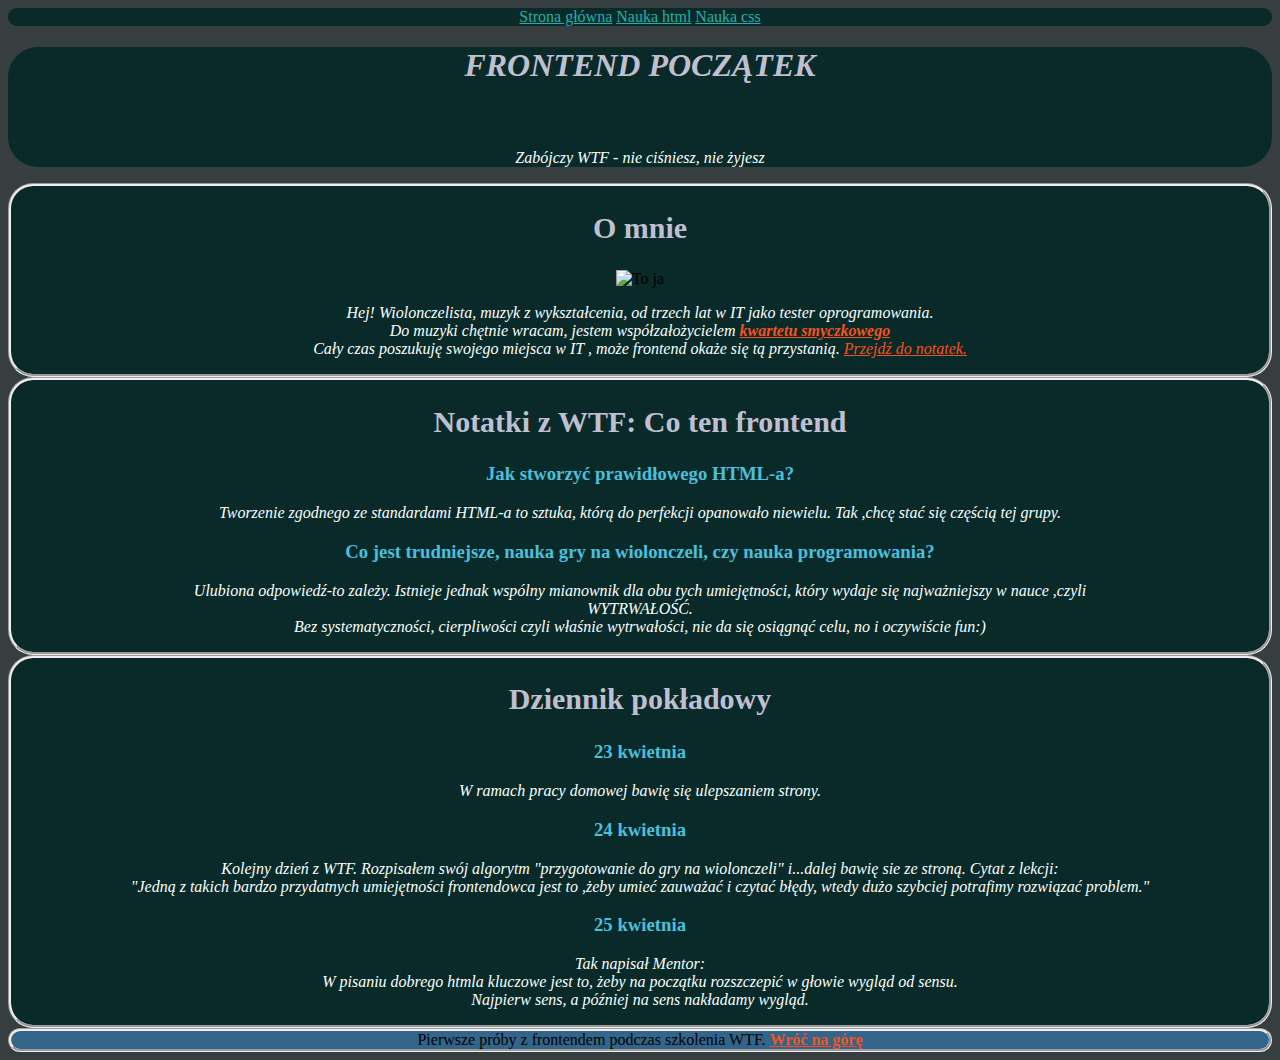
==== index.html @ 21ea6c0f "initial commit" ====
<!DOCTYPE html>
<html lang="pl">

<head>
    <meta charset="UTF-8">
    <meta name="viewport" content="width=device-width, initial-scale=1.0">
    <title>Document</title>
    <link href="style.css" rel="stylesheet" type="text/css">

</head>

<body class="body">
    <header>
        <nav>
            <a href="index.html">Strona główna</a>
            <a href="nauka-html.html">Nauka html</a>
            <a href="nauka-css.html">Nauka css</a>
        </nav>
    </header>

    <main>

        <header id="top">
            <h1 class="first-header">FRONTEND POCZĄTEK</h1>
            <p>Zabójczy WTF - nie ciśniesz, nie żyjesz</p>
        </header>

        <section>
            <h2 class="second-header">O mnie</h2>
            <img src="mariusz-header.jpg." alt="To ja">
            <p> Hej! Wiolonczelista, muzyk z wykształcenia, od trzech lat w IT jako tester oprogramowania.<br>
                Do muzyki chętnie wracam, jestem współzałożycielem 
                <a href="https://www.facebook.com/daggerquartet/"><strong>kwartetu smyczkowego</strong></a><br>
                Cały czas poszukuję swojego
                miejsca w IT , może frontend okaże się tą przystanią. <a href="#notatki">Przejdź do notatek.</a>
            </p>

        </section>

        <section id="notatki">
            <h2 class="second-header">Notatki z WTF: Co ten frontend</h2>
            <article>

                <h3 class="third-header">Jak stworzyć prawidłowego HTML-a?</h3>
                <p>Tworzenie zgodnego ze standardami HTML-a to sztuka, którą do perfekcji opanowało niewielu. Tak ,chcę
                    stać się częścią tej grupy.
                </p>
            </article>
            <article>

                <h3 class="third-header">Co jest trudniejsze, nauka gry na wiolonczeli, czy nauka programowania?</h3>
                <p>Ulubiona odpowiedź-to zależy. Istnieje jednak wspólny mianownik dla obu tych umiejętności, który
                    wydaje się najważniejszy w nauce ,czyli<br>
                    WYTRWAŁOŚĆ.<br>
                    Bez systematyczności, cierpliwości czyli właśnie wytrwałości, nie da się osiągnąć celu, no i
                    oczywiście fun:)</p>

            </article>
        </section>
        <section>
            <h2 class="second-header">Dziennik pokładowy</h2>
            <article>
                <h3 class="third-header">23 kwietnia</h3>
                <p>
                    W ramach pracy domowej bawię się ulepszaniem strony.
                </p>
            </article>
            <article>
                <h3 class="third-header">24 kwietnia</h3>
                <p>Kolejny dzień z WTF. Rozpisałem swój algorytm "przygotowanie do gry na wiolonczeli" i...dalej bawię
                    sie ze stroną. Cytat z lekcji:<br>
                    "Jedną z takich bardzo przydatnych umiejętności frontendowca jest to ,żeby umieć zauważać i czytać
                    błędy,
                    wtedy dużo szybciej potrafimy rozwiązać problem."
                </p>
            </article>
            <article>
                <h3 class="third-header">25 kwietnia</h3>
                <p>Tak napisał Mentor:<br>
                    W pisaniu dobrego htmla kluczowe jest to, żeby na początku rozszczepić w głowie wygląd od sensu.<br>
                    Najpierw sens, a później na sens nakładamy wygląd.
                </p>
            </article>
        </section>

        <footer class="lapislazuli-footer">Pierwsze próby z frontendem podczas szkolenia WTF. <a href="#top"><strong>Wróć na
                górę</strong></a>
        </footer>

    </main>
    <script src="main.js"></script>

</body>


</html>
---- style.css ----
.body{
    background: #373E40;

}
header {
    background:  #092A29;
    text-align: center;
    border-radius: 30px;
    
}
section{
    background: #092A29;
    text-align: center;
    border-radius: 25px;
    border-style: groove;
    padding-left: 25px;
    padding-right: 25px;
    


}

.first-header{
    color:rgb(191, 191, 207);
    font-style: italic;
    height: 80px;
    text-align: center;
    

    
}
.second-header{
    color: rgb(191, 191, 207);
    text-align: center;
    font-size: 30px;
}
.third-header{
    color:  rgb(74, 192, 221);
    text-align: center;
}

nav a{
    color: lightseagreen;
}
 a{
    color: #F6511D;
}
p{
    color: rgb(249, 255, 255);
    text-align: center;
    font-style: oblique;
    
}
.lapislazuli-footer{
    text-align: center;
    background: #33658A;
    border-radius: 25px;
    border-style: groove;
    padding-left: 25px;
    padding-right: 25px;
   
}
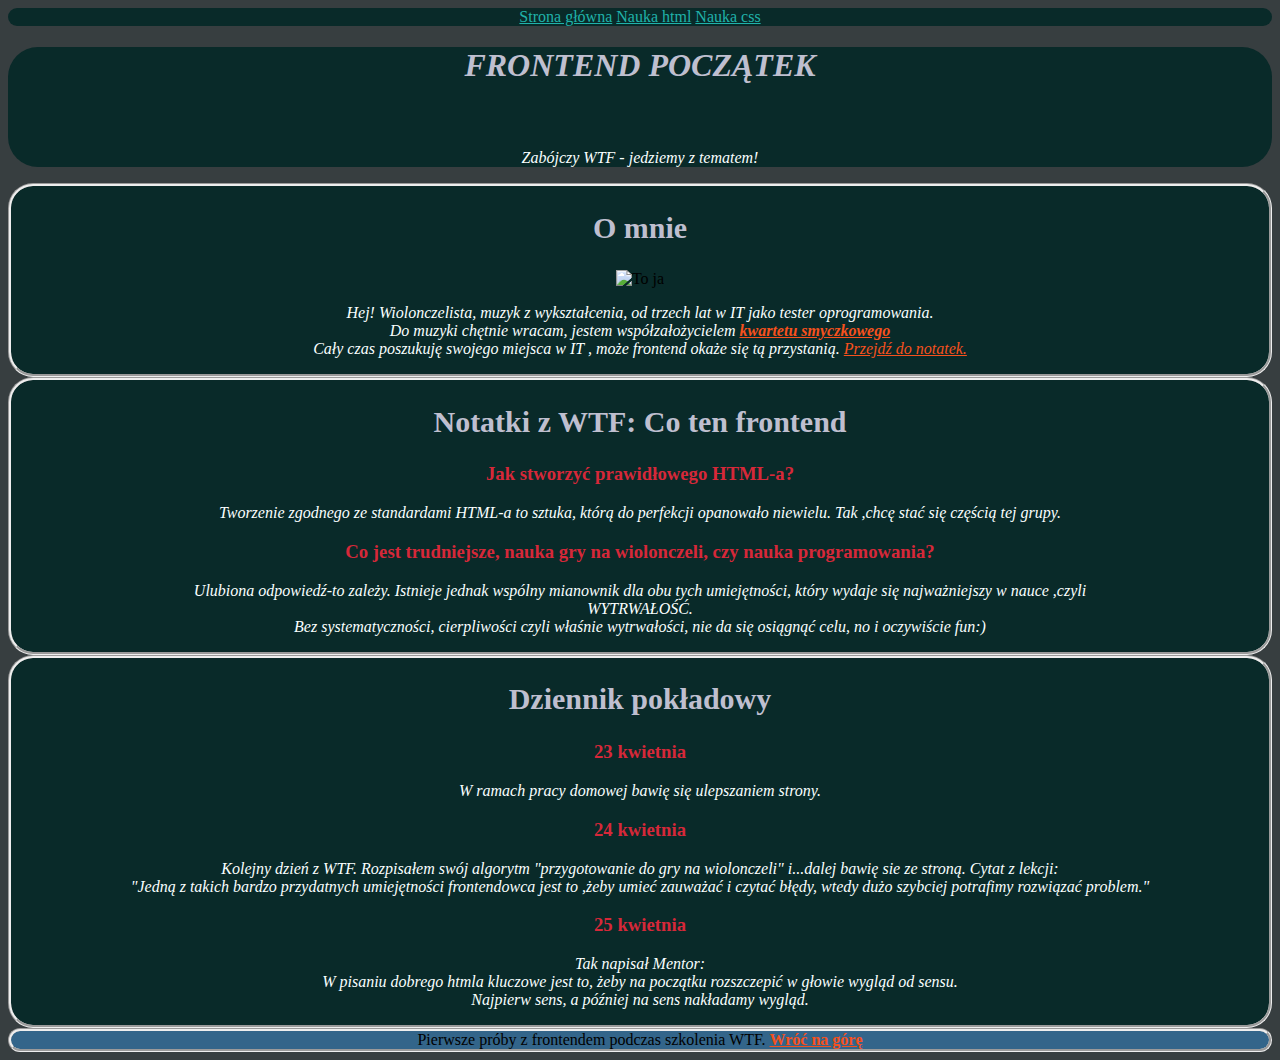
==== commit 11e11a6e: "heading paragraph content & third header styles change" ====
--- a/index.html
+++ b/index.html
@@ -22,7 +22,7 @@
 
         <header id="top">
             <h1 class="first-header">FRONTEND POCZĄTEK</h1>
-            <p>Zabójczy WTF - nie ciśniesz, nie żyjesz</p>
+            <p>Zabójczy WTF - jedziemy z tematem!</p>
         </header>
 
         <section>
--- a/style.css
+++ b/style.css
@@ -35,7 +35,7 @@
     font-size: 30px;
 }
 .third-header{
-    color:  rgb(74, 192, 221);
+    color:  #D62839;
     text-align: center;
 }
 
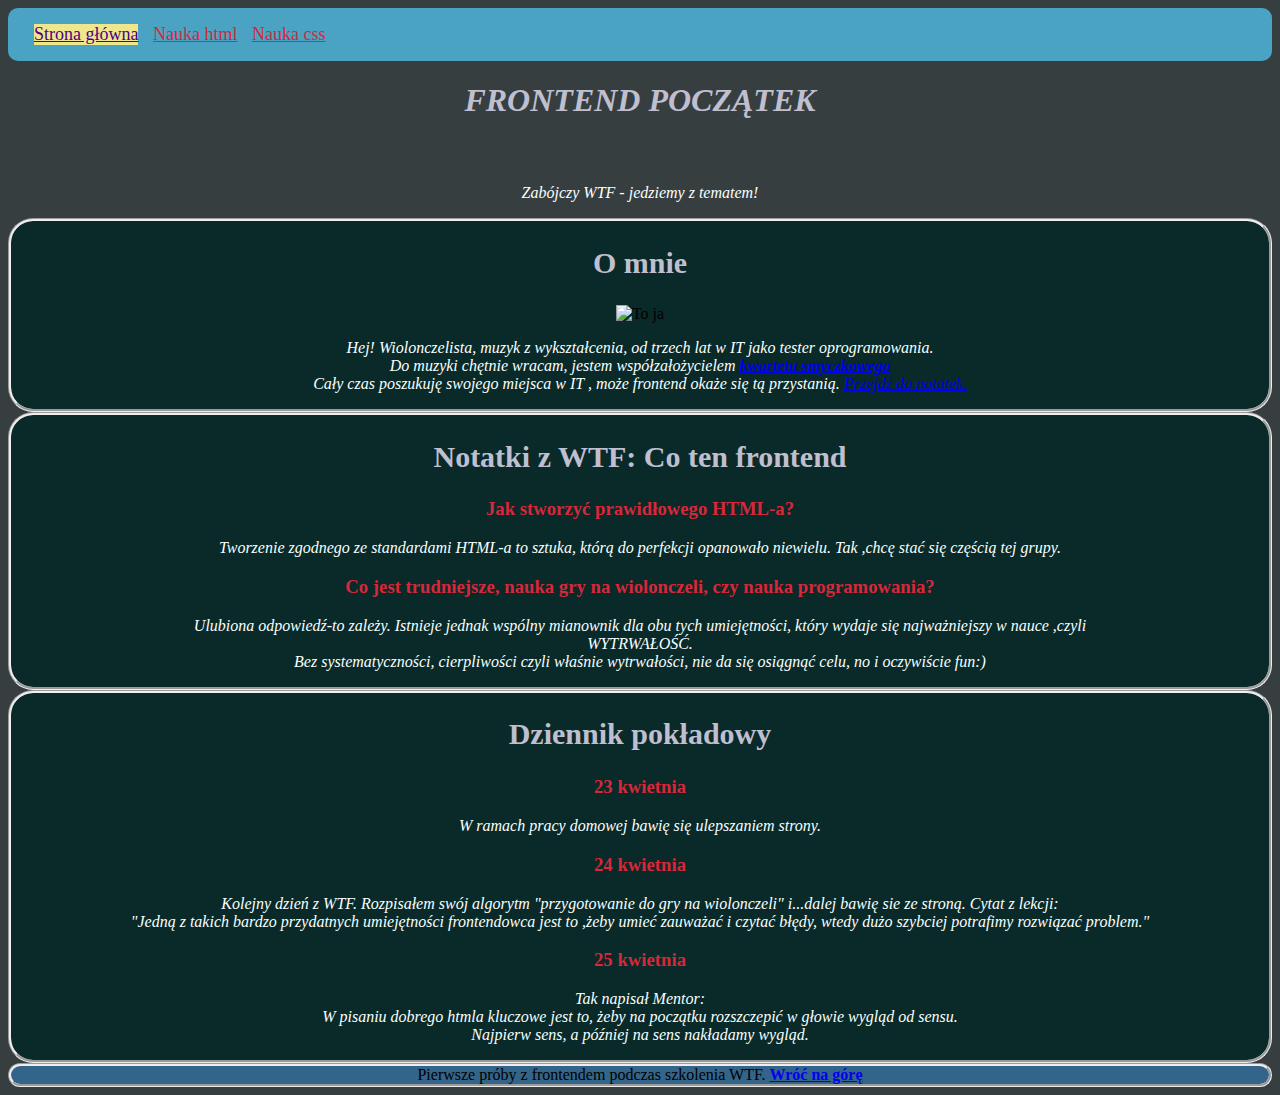
==== commit 2ce3954e: "heading navigation styles change" ====
--- a/index.html
+++ b/index.html
@@ -1,96 +1,100 @@
 <!DOCTYPE html>
 <html lang="pl">
+  <head>
+    <meta charset="UTF-8" />
+    <meta name="viewport" content="width=device-width, initial-scale=1.0" />
+    <title>Document</title>
+    <link href="style.css" rel="stylesheet" type="text/css" />
+  </head>
 
-<head>
-    <meta charset="UTF-8">
-    <meta name="viewport" content="width=device-width, initial-scale=1.0">
-    <title>Document</title>
-    <link href="style.css" rel="stylesheet" type="text/css">
-
-</head>
-
-<body class="body">
+  <body class="body">
     <header>
-        <nav>
-            <a href="index.html">Strona główna</a>
-            <a href="nauka-html.html">Nauka html</a>
-            <a href="nauka-css.html">Nauka css</a>
-        </nav>
+      <nav class="navigation">
+        <a class="navigation__link navigation__link--homepage" href="index.html">Strona główna</a>
+        <a class="navigation__link" href="nauka-html.html">Nauka html</a>
+        <a class="navigation__link" href="nauka-css.html">Nauka css</a>
+      </nav>
     </header>
 
     <main>
+      <header id="top">
+        <h1 class="first-header">FRONTEND POCZĄTEK</h1>
+        <p>Zabójczy WTF - jedziemy z tematem!</p>
+      </header>
 
-        <header id="top">
-            <h1 class="first-header">FRONTEND POCZĄTEK</h1>
-            <p>Zabójczy WTF - jedziemy z tematem!</p>
-        </header>
+      <section>
+        <h2 class="second-header">O mnie</h2>
+        <img src="mariusz-header.jpg." alt="To ja" />
+        <p>
+          Hej! Wiolonczelista, muzyk z wykształcenia, od trzech lat w IT jako
+          tester oprogramowania.<br />
+          Do muzyki chętnie wracam, jestem współzałożycielem
+          <a href="https://www.facebook.com/daggerquartet/"
+            ><strong>kwartetu smyczkowego</strong></a
+          ><br />
+          Cały czas poszukuję swojego miejsca w IT , może frontend okaże się tą
+          przystanią. <a href="#notatki">Przejdź do notatek.</a>
+        </p>
+      </section>
 
-        <section>
-            <h2 class="second-header">O mnie</h2>
-            <img src="mariusz-header.jpg." alt="To ja">
-            <p> Hej! Wiolonczelista, muzyk z wykształcenia, od trzech lat w IT jako tester oprogramowania.<br>
-                Do muzyki chętnie wracam, jestem współzałożycielem 
-                <a href="https://www.facebook.com/daggerquartet/"><strong>kwartetu smyczkowego</strong></a><br>
-                Cały czas poszukuję swojego
-                miejsca w IT , może frontend okaże się tą przystanią. <a href="#notatki">Przejdź do notatek.</a>
-            </p>
+      <section id="notatki">
+        <h2 class="second-header">Notatki z WTF: Co ten frontend</h2>
+        <article>
+          <h3 class="third-header">Jak stworzyć prawidłowego HTML-a?</h3>
+          <p>
+            Tworzenie zgodnego ze standardami HTML-a to sztuka, którą do
+            perfekcji opanowało niewielu. Tak ,chcę stać się częścią tej grupy.
+          </p>
+        </article>
+        <article>
+          <h3 class="third-header">
+            Co jest trudniejsze, nauka gry na wiolonczeli, czy nauka
+            programowania?
+          </h3>
+          <p>
+            Ulubiona odpowiedź-to zależy. Istnieje jednak wspólny mianownik dla
+            obu tych umiejętności, który wydaje się najważniejszy w nauce
+            ,czyli<br />
+            WYTRWAŁOŚĆ.<br />
+            Bez systematyczności, cierpliwości czyli właśnie wytrwałości, nie da
+            się osiągnąć celu, no i oczywiście fun:)
+          </p>
+        </article>
+      </section>
+      <section>
+        <h2 class="second-header">Dziennik pokładowy</h2>
+        <article>
+          <h3 class="third-header">23 kwietnia</h3>
+          <p>
+            W ramach pracy domowej bawię się ulepszaniem strony.
+          </p>
+        </article>
+        <article>
+          <h3 class="third-header">24 kwietnia</h3>
+          <p>
+            Kolejny dzień z WTF. Rozpisałem swój algorytm "przygotowanie do gry
+            na wiolonczeli" i...dalej bawię sie ze stroną. Cytat z lekcji:<br />
+            "Jedną z takich bardzo przydatnych umiejętności frontendowca jest to
+            ,żeby umieć zauważać i czytać błędy, wtedy dużo szybciej potrafimy
+            rozwiązać problem."
+          </p>
+        </article>
+        <article>
+          <h3 class="third-header">25 kwietnia</h3>
+          <p>
+            Tak napisał Mentor:<br />
+            W pisaniu dobrego htmla kluczowe jest to, żeby na początku
+            rozszczepić w głowie wygląd od sensu.<br />
+            Najpierw sens, a później na sens nakładamy wygląd.
+          </p>
+        </article>
+      </section>
 
-        </section>
-
-        <section id="notatki">
-            <h2 class="second-header">Notatki z WTF: Co ten frontend</h2>
-            <article>
-
-                <h3 class="third-header">Jak stworzyć prawidłowego HTML-a?</h3>
-                <p>Tworzenie zgodnego ze standardami HTML-a to sztuka, którą do perfekcji opanowało niewielu. Tak ,chcę
-                    stać się częścią tej grupy.
-                </p>
-            </article>
-            <article>
-
-                <h3 class="third-header">Co jest trudniejsze, nauka gry na wiolonczeli, czy nauka programowania?</h3>
-                <p>Ulubiona odpowiedź-to zależy. Istnieje jednak wspólny mianownik dla obu tych umiejętności, który
-                    wydaje się najważniejszy w nauce ,czyli<br>
-                    WYTRWAŁOŚĆ.<br>
-                    Bez systematyczności, cierpliwości czyli właśnie wytrwałości, nie da się osiągnąć celu, no i
-                    oczywiście fun:)</p>
-
-            </article>
-        </section>
-        <section>
-            <h2 class="second-header">Dziennik pokładowy</h2>
-            <article>
-                <h3 class="third-header">23 kwietnia</h3>
-                <p>
-                    W ramach pracy domowej bawię się ulepszaniem strony.
-                </p>
-            </article>
-            <article>
-                <h3 class="third-header">24 kwietnia</h3>
-                <p>Kolejny dzień z WTF. Rozpisałem swój algorytm "przygotowanie do gry na wiolonczeli" i...dalej bawię
-                    sie ze stroną. Cytat z lekcji:<br>
-                    "Jedną z takich bardzo przydatnych umiejętności frontendowca jest to ,żeby umieć zauważać i czytać
-                    błędy,
-                    wtedy dużo szybciej potrafimy rozwiązać problem."
-                </p>
-            </article>
-            <article>
-                <h3 class="third-header">25 kwietnia</h3>
-                <p>Tak napisał Mentor:<br>
-                    W pisaniu dobrego htmla kluczowe jest to, żeby na początku rozszczepić w głowie wygląd od sensu.<br>
-                    Najpierw sens, a później na sens nakładamy wygląd.
-                </p>
-            </article>
-        </section>
-
-        <footer class="lapislazuli-footer">Pierwsze próby z frontendem podczas szkolenia WTF. <a href="#top"><strong>Wróć na
-                górę</strong></a>
-        </footer>
-
+      <footer class="lapislazuli-footer">
+        Pierwsze próby z frontendem podczas szkolenia WTF.
+        <a href="#top"><strong>Wróć na górę</strong></a>
+      </footer>
     </main>
     <script src="main.js"></script>
-
-</body>
-
-
-</html>+  </body>
+</html>
--- a/style.css
+++ b/style.css
@@ -1,62 +1,55 @@
-.body{
-    background: #373E40;
-
+.body {
+  background: #373e40;
 }
-header {
-    background:  #092A29;
-    text-align: center;
-    border-radius: 30px;
-    
+.navigation{
+    background:#4BA3C3;
+    padding: 16px;
+    border-radius: 10px;
+    font-size: 18px;
 }
-section{
-    background: #092A29;
-    text-align: center;
-    border-radius: 25px;
-    border-style: groove;
-    padding-left: 25px;
-    padding-right: 25px;
-    
-
-
+.navigation__link{
+    color: #D62839;
+    display: inline-block;
+    margin-left: 10px;
+}
+.navigation__link--homepage{
+    background: khaki;
+    color: indigo;
+}
+section {
+  background: #092a29;
+  text-align: center;
+  border-radius: 25px;
+  border-style: groove;
+  padding-left: 25px;
+  padding-right: 25px;
 }
 
-.first-header{
-    color:rgb(191, 191, 207);
-    font-style: italic;
-    height: 80px;
-    text-align: center;
-    
-
-    
+.first-header {
+  color: rgb(191, 191, 207);
+  font-style: italic;
+  height: 80px;
+  text-align: center;
 }
-.second-header{
-    color: rgb(191, 191, 207);
-    text-align: center;
-    font-size: 30px;
+.second-header {
+  color: rgb(191, 191, 207);
+  text-align: center;
+  font-size: 30px;
 }
-.third-header{
-    color:  #D62839;
-    text-align: center;
+.third-header {
+  color: #d62839;
+  text-align: center;
 }
-
-nav a{
-    color: lightseagreen;
+p {
+  color: rgb(249, 255, 255);
+  text-align: center;
+  font-style: oblique;
 }
- a{
-    color: #F6511D;
+.lapislazuli-footer {
+  text-align: center;
+  background: #33658a;
+  border-radius: 25px;
+  border-style: groove;
+  padding-left: 25px;
+  padding-right: 25px;
 }
-p{
-    color: rgb(249, 255, 255);
-    text-align: center;
-    font-style: oblique;
-    
-}
-.lapislazuli-footer{
-    text-align: center;
-    background: #33658A;
-    border-radius: 25px;
-    border-style: groove;
-    padding-left: 25px;
-    padding-right: 25px;
-   
-}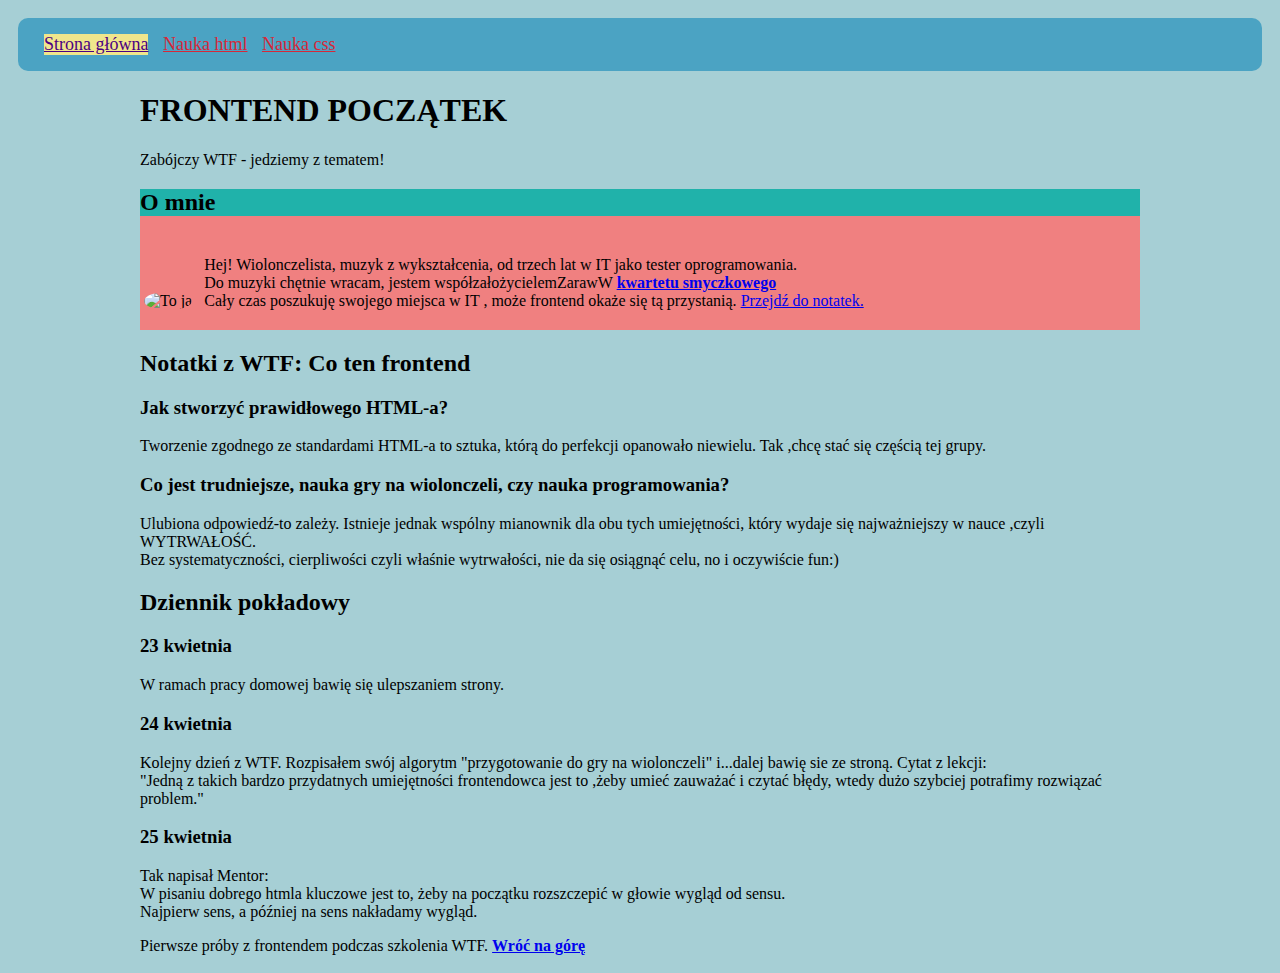
==== commit 9c3ec191: "BEM first changes" ====
--- a/index.html
+++ b/index.html
@@ -16,19 +16,19 @@
       </nav>
     </header>
 
-    <main>
+    <main class="main">
       <header id="top">
-        <h1 class="first-header">FRONTEND POCZĄTEK</h1>
+        <h1>FRONTEND POCZĄTEK</h1>
         <p>Zabójczy WTF - jedziemy z tematem!</p>
       </header>
 
-      <section>
-        <h2 class="second-header">O mnie</h2>
-        <img src="mariusz-header.jpg." alt="To ja" />
-        <p>
+      <section class="resume">
+        <h2 class="resume__header">O mnie</h2>
+        <img class="resume__image" src="mariusz-header.jpg." alt="To ja" />
+        <p class="resume__paragraph">
           Hej! Wiolonczelista, muzyk z wykształcenia, od trzech lat w IT jako
           tester oprogramowania.<br />
-          Do muzyki chętnie wracam, jestem współzałożycielem
+          Do muzyki chętnie wracam, jestem współzałożycielemZarawW
           <a href="https://www.facebook.com/daggerquartet/"
             ><strong>kwartetu smyczkowego</strong></a
           ><br />
--- a/style.css
+++ b/style.css
@@ -1,11 +1,15 @@
 .body {
-  background: #373e40;
+  background: #A6CFD5;
+  padding: 10px;
+
+  
 }
 .navigation{
     background:#4BA3C3;
     padding: 16px;
     border-radius: 10px;
     font-size: 18px;
+   
 }
 .navigation__link{
     color: #D62839;
@@ -16,40 +20,24 @@
     background: khaki;
     color: indigo;
 }
-section {
-  background: #092a29;
-  text-align: center;
-  border-radius: 25px;
-  border-style: groove;
-  padding-left: 25px;
-  padding-right: 25px;
+.main{
+    max-width: 1000px;
+    margin: auto;
 }
-
-.first-header {
-  color: rgb(191, 191, 207);
-  font-style: italic;
-  height: 80px;
-  text-align: center;
+.resume{
+    background: lightcoral;
+    position: relative;
 }
-.second-header {
-  color: rgb(191, 191, 207);
-  text-align: center;
-  font-size: 30px;
+.resume__header{
+    background: lightseagreen;
+    box-sizing: border-box;
 }
-.third-header {
-  color: #d62839;
-  text-align: center;
+.resume__image{
+    border-radius: 50%;
+    padding: 4px;
 }
-p {
-  color: rgb(249, 255, 255);
-  text-align: center;
-  font-style: oblique;
-}
-.lapislazuli-footer {
-  text-align: center;
-  background: #33658a;
-  border-radius: 25px;
-  border-style: groove;
-  padding-left: 25px;
-  padding-right: 25px;
-}
+.resume__paragraph{
+   display: inline-block;
+   padding: 4px;
+   
+}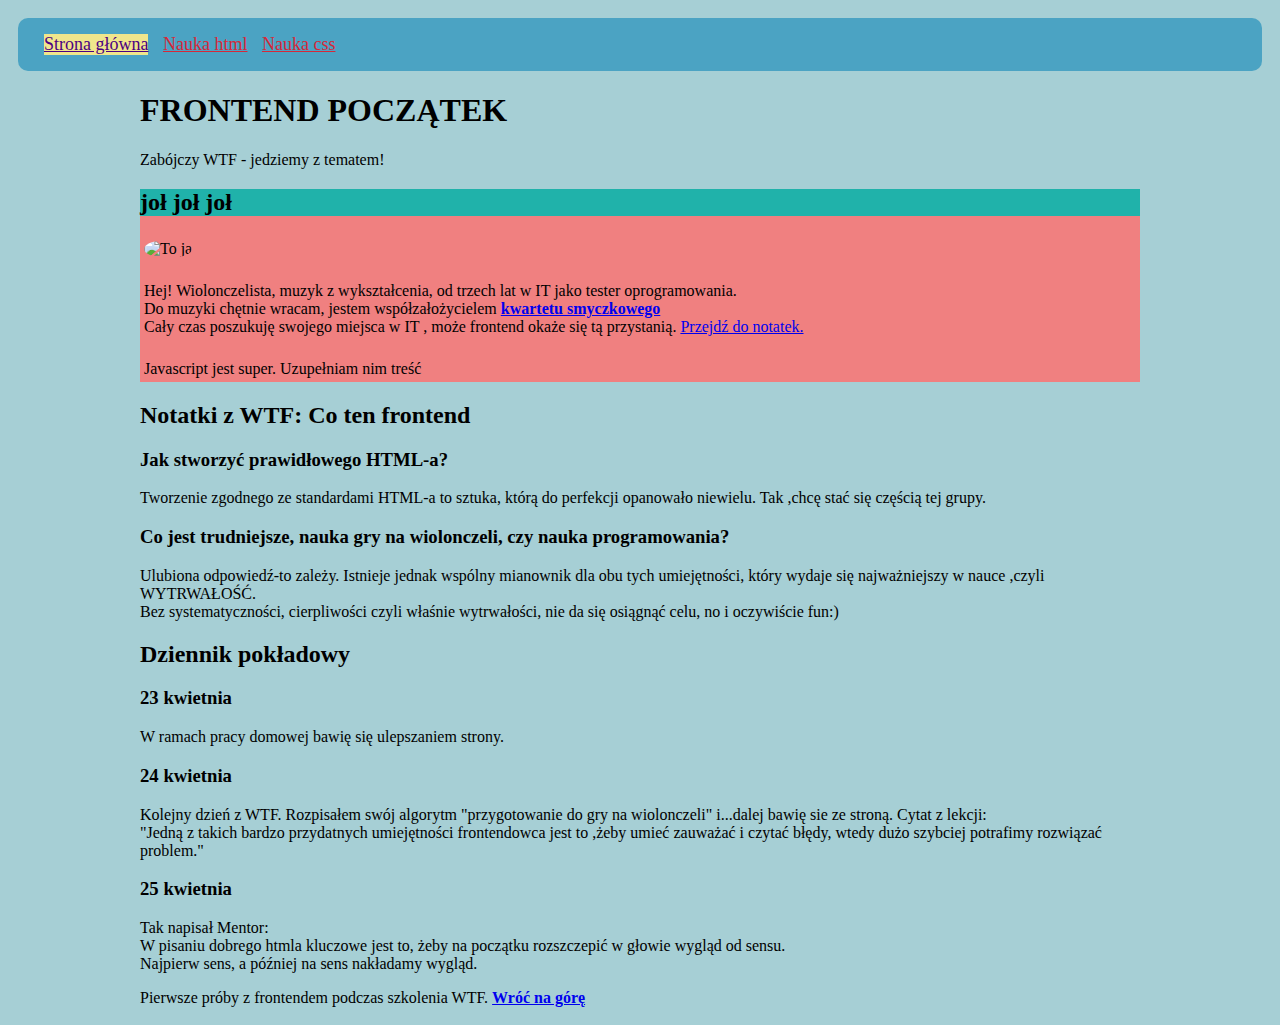
==== commit 706567ec: "next BEM and document query selector experiments" ====
--- a/index.html
+++ b/index.html
@@ -23,18 +23,20 @@
       </header>
 
       <section class="resume">
-        <h2 class="resume__header">O mnie</h2>
+        <h2 class="resume__header resume__header--js">O mnie</h2>
         <img class="resume__image" src="mariusz-header.jpg." alt="To ja" />
+
         <p class="resume__paragraph">
           Hej! Wiolonczelista, muzyk z wykształcenia, od trzech lat w IT jako
           tester oprogramowania.<br />
-          Do muzyki chętnie wracam, jestem współzałożycielemZarawW
+          Do muzyki chętnie wracam, jestem współzałożycielem
           <a href="https://www.facebook.com/daggerquartet/"
             ><strong>kwartetu smyczkowego</strong></a
           ><br />
           Cały czas poszukuję swojego miejsca w IT , może frontend okaże się tą
           przystanią. <a href="#notatki">Przejdź do notatek.</a>
         </p>
+        <p class="resume__paragraph resume__paragraph--js"></p>
       </section>
 
       <section id="notatki">
--- a/style.css
+++ b/style.css
@@ -37,7 +37,6 @@
     padding: 4px;
 }
 .resume__paragraph{
-   display: inline-block;
-   padding: 4px;
+    padding: 4px;
    
 }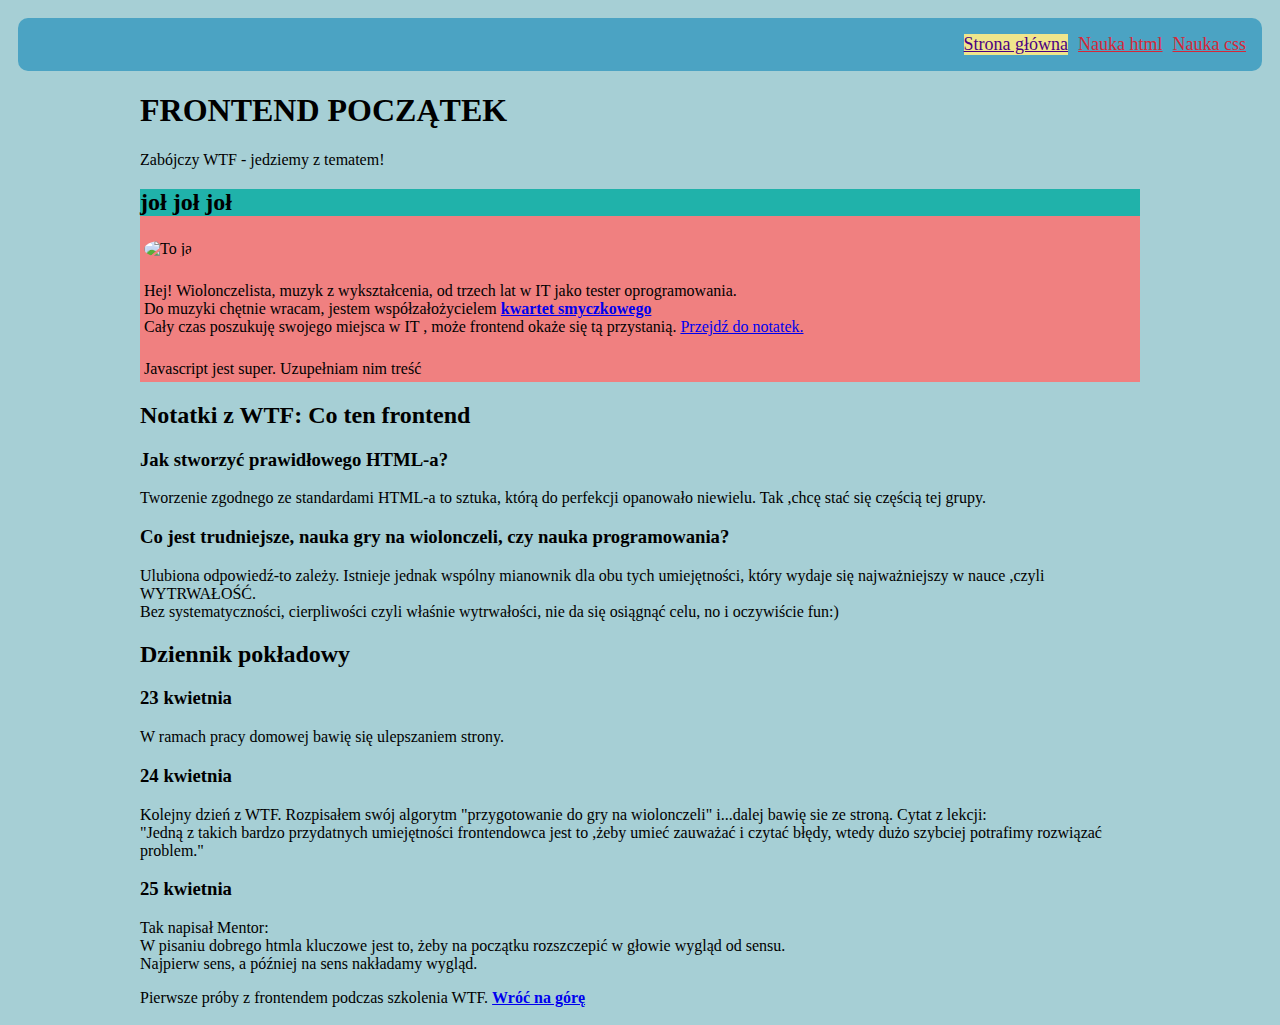
==== commit a24733bd: "back to commit after break" ====
--- a/index.html
+++ b/index.html
@@ -31,7 +31,7 @@
           tester oprogramowania.<br />
           Do muzyki chętnie wracam, jestem współzałożycielem
           <a href="https://www.facebook.com/daggerquartet/"
-            ><strong>kwartetu smyczkowego</strong></a
+            ><strong>kwartet smyczkowego</strong></a
           ><br />
           Cały czas poszukuję swojego miejsca w IT , może frontend okaże się tą
           przystanią. <a href="#notatki">Przejdź do notatek.</a>
--- a/style.css
+++ b/style.css
@@ -9,6 +9,8 @@
     padding: 16px;
     border-radius: 10px;
     font-size: 18px;
+    display: flex;
+    justify-content: flex-end;
    
 }
 .navigation__link{
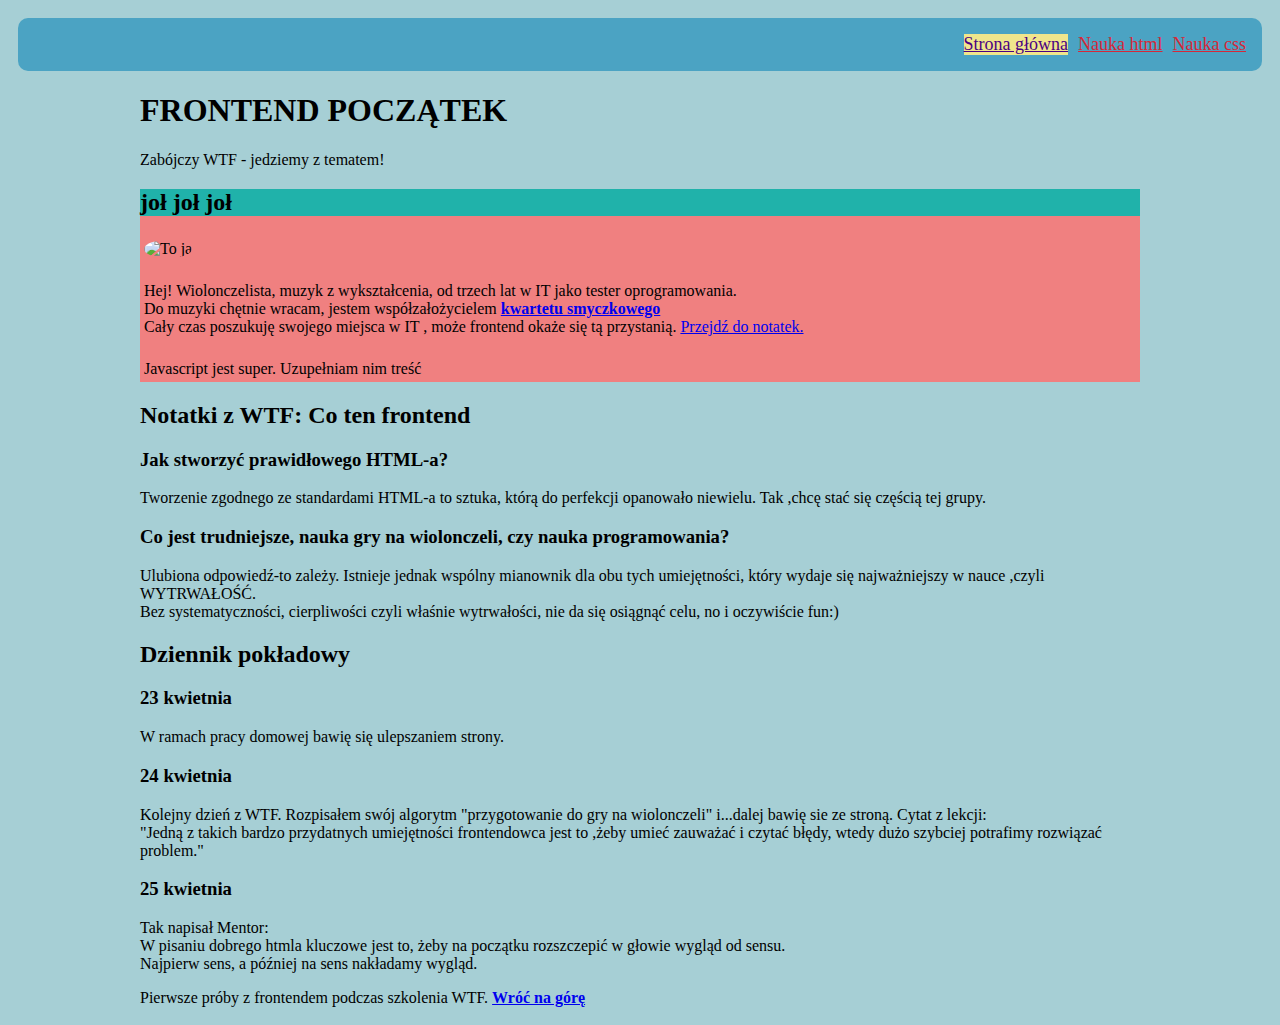
==== commit ef603845: "another little change after break" ====
--- a/index.html
+++ b/index.html
@@ -31,7 +31,7 @@
           tester oprogramowania.<br />
           Do muzyki chętnie wracam, jestem współzałożycielem
           <a href="https://www.facebook.com/daggerquartet/"
-            ><strong>kwartet smyczkowego</strong></a
+            ><strong>kwartetu smyczkowego</strong></a
           ><br />
           Cały czas poszukuję swojego miejsca w IT , może frontend okaże się tą
           przystanią. <a href="#notatki">Przejdź do notatek.</a>
